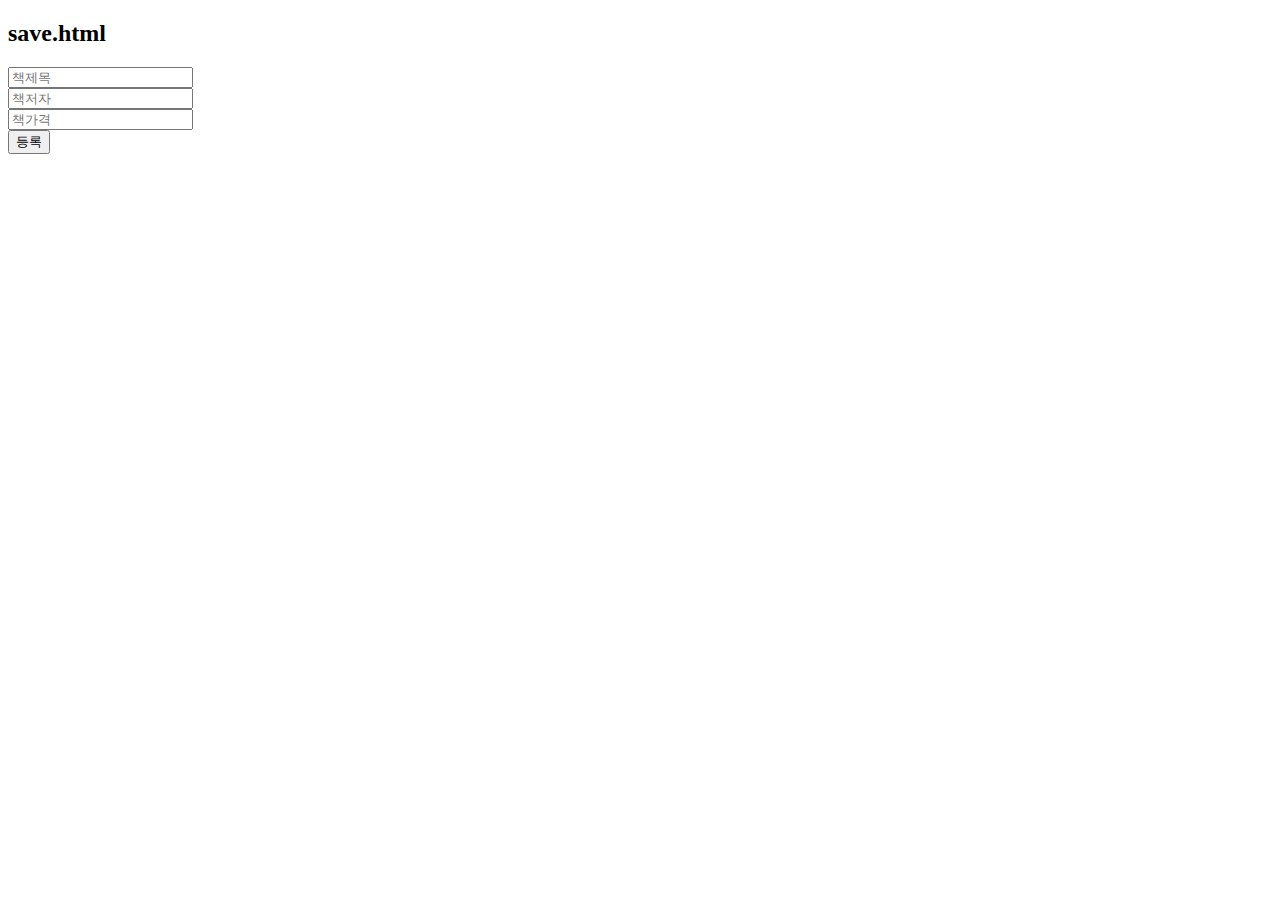
==== src/main/resources/templates/save.html @ bd4e9417 "springboot를 이용한 book_project 책정보저장 기능완료" ====
<!DOCTYPE html>
<html lang="en">
<head>
    <meta charset="UTF-8">
    <title>Title</title>
</head>
<body>
<h2>save.html</h2>
<form action="/save" method="post">
  <input type="text" placeholder="책제목" name="bookName"><br>
  <input type="text" placeholder="책저자" name="bookAuthor"><br>
  <input type="text" placeholder="책가격" name="bookPrice"><br>
  <input type="submit" value="등록">
</form>
</body>
</html>
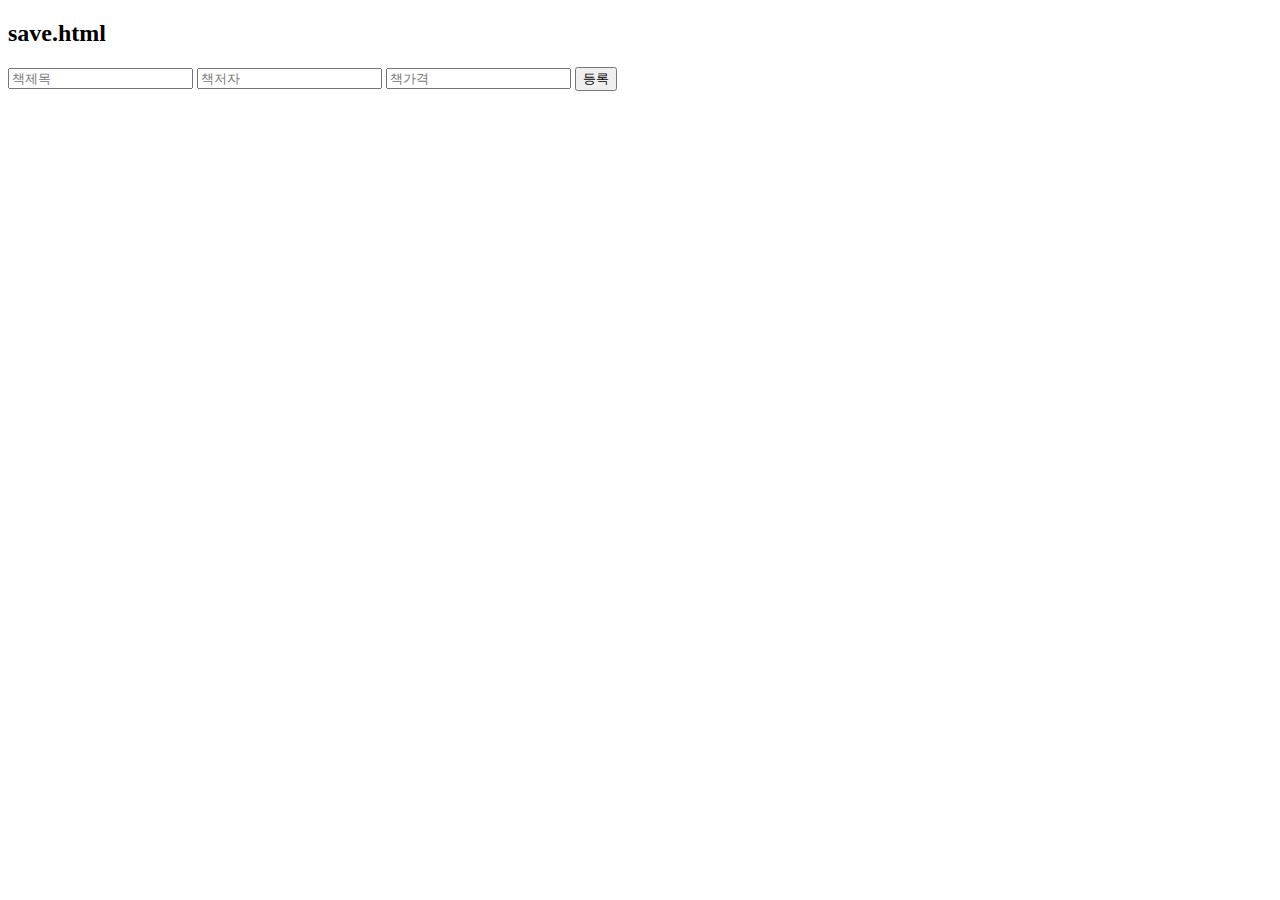
==== commit 88406e1f: "springboot를 이용한 book_project 기본적인 CRUD기능과 테스트데이터기능 완료" ====
--- a/src/main/resources/templates/save.html
+++ b/src/main/resources/templates/save.html
@@ -3,14 +3,15 @@
 <head>
     <meta charset="UTF-8">
     <title>Title</title>
+    <link rel="stylesheet" th:href="@{/css/bootstrap.min.css}">
 </head>
 <body>
 <h2>save.html</h2>
 <form action="/save" method="post">
-  <input type="text" placeholder="책제목" name="bookName"><br>
-  <input type="text" placeholder="책저자" name="bookAuthor"><br>
-  <input type="text" placeholder="책가격" name="bookPrice"><br>
-  <input type="submit" value="등록">
+  <input type="text" placeholder="책제목" name="bookName" class="form-control">
+  <input type="text" placeholder="책저자" name="bookAuthor" class="form-control">
+  <input type="text" placeholder="책가격" name="bookPrice" class="form-control">
+  <input type="submit" value="등록" class="btn btn-success">
 </form>
 </body>
 </html>